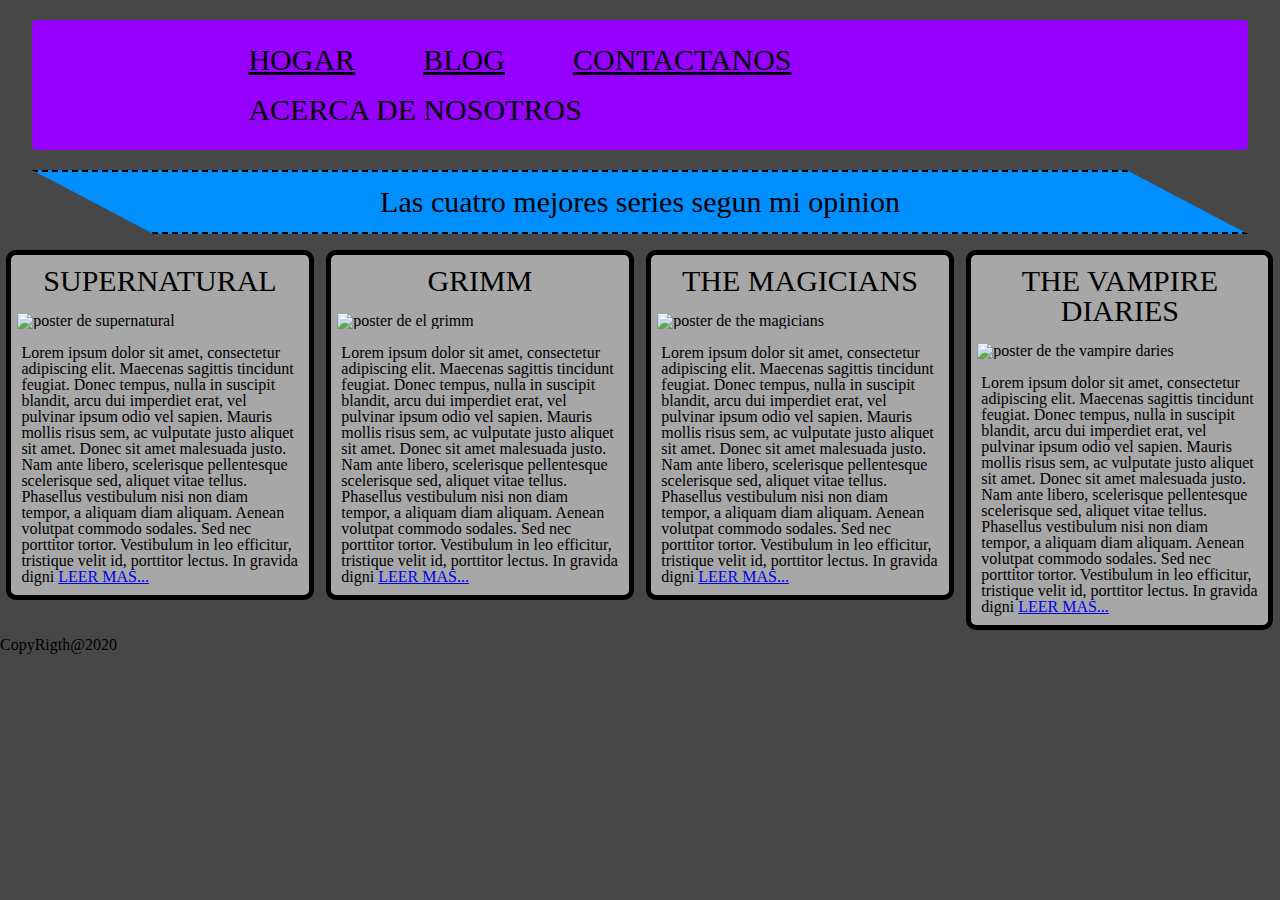
==== PAGINAS/BLOG.html @ c85d855d "update" ====
<!DOCTYPE HTML>
<html>
	<head>
		<meta charset="utf-8"/>
		<meta name="viewport" content="initial-scale=1.0,width=device-width"/>
		<link rel="stylesheet" href="../HOJAS_DE_ESTILOS/index.css"/>
		<link rel="stylesheet" href="../HOJAS_DE_ESTILOS/principal.css"/>
		
		<title>pagina de prueva</title>
	</head>
	
	<body>
		
		<nav class="Barra_celular_c">
				<a href="#menu" class="Barra_celular_pa" id="enlace-menu">MENU</a>
		</nav>
		
		<nav class="Barra_Navegacion_n">
			<ul class="Barra_Navegacion_u">
				<li class="Barra_Navegacion_i">
					<a href="../index.html" class="Barra_Navegacion_a">HOGAR</a>
				</li>
				<li class="Barra_Navegacion_i">
					<a href="BLOG.html" class="Barra_Navegacion_a">BLOG</a>
				</li>
				<li class="Barra_Navegacion_i">
					<a href="CONTACTO.html" class="Barra_Navegacion_a">CONTACTANOS</a>
				</li>
				<li class="Barra_Navegacion_i">ACERCA DE NOSOTROS</li>
			</ul>
		</nav>
		
		<header>
			<h1 class="Titulo_Principal">Las cuatro mejores series segun mi opinion</h1>
		</header>
		
		<div class="contenedor_d">
<!--
-------------------------------------------------------------------------------------------------------------------------------------
-------------------------------------------------------------------------------------------------------------------------------------
----------------------------------------------           SUPERNATURAL          ------------------------------------------------------
-------------------------------------------------------------------------------------------------------------------------------------
-------------------------------------------------------------------------------------------------------------------------------------
-->		
			
			<article class="contenedores_i">
				<header>
					<h2 class="titulo_h2">SUPERNATURAL</h2>
				</header>
				<figure>
					<img class="imagenes" src="../IMAGENES/1.jpg" alt="poster de supernatural"/>
					<p class="parrafos">
						Lorem ipsum dolor sit amet, consectetur adipiscing elit. Maecenas sagittis tincidunt feugiat. Donec tempus, 
						nulla in suscipit blandit, arcu dui imperdiet erat, vel pulvinar ipsum odio vel sapien. Mauris mollis risus 
						sem, ac vulputate justo aliquet sit amet. Donec sit amet malesuada justo. Nam ante libero, scelerisque 
						pellentesque scelerisque sed, aliquet vitae tellus. Phasellus vestibulum nisi non diam tempor, a aliquam diam 
						aliquam. Aenean volutpat commodo sodales. Sed nec porttitor tortor. Vestibulum in leo efficitur, tristique 
						velit id, porttitor lectus. In gravida digni
						<a href="BLOG/BLOG_SUPERNATURAL.html">LEER MAS...</a>
					</p>
				</figure>
			</article>
			
<!--
-------------------------------------------------------------------------------------------------------------------------------------
----------------------------------------------           SUPERNATURAL          ------------------------------------------------------
-------------------------------------------------------------------------------------------------------------------------------------
			
			
-------------------------------------------------------------------------------------------------------------------------------------
-------------------------------------------------------------------------------------------------------------------------------------
----------------------------------------------              GRIMM              ------------------------------------------------------
-------------------------------------------------------------------------------------------------------------------------------------
-------------------------------------------------------------------------------------------------------------------------------------
-->
			
			<article class="contenedores_i">
				<header>
					<h2 class="titulo_h2">GRIMM</h2>
				</header>
				<figure>
					<img class="imagenes" src="../IMAGENES/2.jpg" alt="poster de el grimm"/>
					<p class="parrafos">
						Lorem ipsum dolor sit amet, consectetur adipiscing elit. Maecenas sagittis tincidunt feugiat. Donec tempus, 
						nulla in suscipit blandit, arcu dui imperdiet erat, vel pulvinar ipsum odio vel sapien. Mauris mollis risus 
						sem, ac vulputate justo aliquet sit amet. Donec sit amet malesuada justo. Nam ante libero, scelerisque 
						pellentesque scelerisque sed, aliquet vitae tellus. Phasellus vestibulum nisi non diam tempor, a aliquam diam 
						aliquam. Aenean volutpat commodo sodales. Sed nec porttitor tortor. Vestibulum in leo efficitur, tristique 
						velit id, porttitor lectus. In gravida digni
						<a href="BLOG/BLOG_GRIMM.html">LEER MAS...</a>
					</p>
				</figure>
			</article>
			
<!--
-------------------------------------------------------------------------------------------------------------------------------------
----------------------------------------------               GRIMM               ----------------------------------------------------
-------------------------------------------------------------------------------------------------------------------------------------
		
			
-------------------------------------------------------------------------------------------------------------------------------------
-------------------------------------------------------------------------------------------------------------------------------------
----------------------------------------------          THE MAGICIANS          ------------------------------------------------------
-------------------------------------------------------------------------------------------------------------------------------------
-------------------------------------------------------------------------------------------------------------------------------------
-->
			
			<article class="contenedores_i">
				<header>
					<h2 class="titulo_h2">THE MAGICIANS</h2>
				</header>
				<figure>
					<img class="imagenes" src="../IMAGENES/3.jpg" alt="poster de the magicians"/>
					<p class="parrafos">
						Lorem ipsum dolor sit amet, consectetur adipiscing elit. Maecenas sagittis tincidunt feugiat. Donec tempus, 
						nulla in suscipit blandit, arcu dui imperdiet erat, vel pulvinar ipsum odio vel sapien. Mauris mollis risus 
						sem, ac vulputate justo aliquet sit amet. Donec sit amet malesuada justo. Nam ante libero, scelerisque 
						pellentesque scelerisque sed, aliquet vitae tellus. Phasellus vestibulum nisi non diam tempor, a aliquam diam 
						aliquam. Aenean volutpat commodo sodales. Sed nec porttitor tortor. Vestibulum in leo efficitur, tristique 
						velit id, porttitor lectus. In gravida digni
						<a href="BLOG/BLOG_THE_MAGICANS.html">LEER MAS...</a>
					</p>
				</figure>
			</article>
			
<!--
-------------------------------------------------------------------------------------------------------------------------------------
----------------------------------------------          THE MAGACIANS          ----------------------------------------------------
-------------------------------------------------------------------------------------------------------------------------------------
			
			
-------------------------------------------------------------------------------------------------------------------------------------
-------------------------------------------------------------------------------------------------------------------------------------
----------------------------------------------       THE VAMPIRE DIARIES       ------------------------------------------------------
-------------------------------------------------------------------------------------------------------------------------------------
-------------------------------------------------------------------------------------------------------------------------------------
-->			
			
			<article class="contenedores_i">
				<header>
					<h2 class="titulo_h2">THE VAMPIRE DIARIES</h2>
				</header>
				<figure>
					<img class="imagenes" src="../IMAGENES/4.jpg" alt="poster de the vampire daries"/>
					<p class="parrafos">
						Lorem ipsum dolor sit amet, consectetur adipiscing elit. Maecenas sagittis tincidunt feugiat. Donec tempus, 
						nulla in suscipit blandit, arcu dui imperdiet erat, vel pulvinar ipsum odio vel sapien. Mauris mollis risus 
						sem, ac vulputate justo aliquet sit amet. Donec sit amet malesuada justo. Nam ante libero, scelerisque 
						pellentesque scelerisque sed, aliquet vitae tellus. Phasellus vestibulum nisi non diam tempor, a aliquam diam 
						aliquam. Aenean volutpat commodo sodales. Sed nec porttitor tortor. Vestibulum in leo efficitur, tristique 
						velit id, porttitor lectus. In gravida digni
						<a href="BLOG/BLOG_THE_VAMPIRE_DIARIES.html">LEER MAS...</a>
					</p>
				</figure>
			</article>
			
<!--			
-------------------------------------------------------------------------------------------------------------------------------------
----------------------------------------------       THE VAMPIRE DIARIES        -----------------------------------------------------
-------------------------------------------------------------------------------------------------------------------------------------
-->
		</div>
		
		<nav id="menu" class="navegacion">
			<ul>
				<li class="Navegacion_a">
					<a href="../index.html" class="Navegacion_e">HOGAR</a>
				</li>
				<li class="Navegacion_a">
					<a href="../PAGINAS/BLOG.html" class="Navegacion_e">BLOG</a>
				</li>
				<li class="Navegacion_a">
					<a href="../PAGINAS/CONTACTO.html" class="Navegacion_e">CONTACTANOS</a>
				</li>
				<li class="Navegacion_a">ACERCA DE NOSOTROS</li>
			</ul>
		</nav>
		<script src="../SCRIPTS/javascript.js"></script>
		
		<footer> CopyRigth@2020 </footer>
		
	</body>
</html>
---- HOJAS_DE_ESTILOS/index.css ----
/*
-------------------------------------------------------------------------------------------------------------------------------------
-------------------------------------------------------------------------------------------------------------------------------------
----------------------------------------------       ENCABESADO PRINCIPAL        ----------------------------------------------------
-------------------------------------------------------------------------------------------------------------------------------------
-------------------------------------------------------------------------------------------------------------------------------------
*/

.Contenedor_Principal_index{
	background-image: url(../IMAGENES/10.jpg);
	background-repeat: no-repeat; 
	width: 98%;
	margin: 1%;
	margin-top: 14%;
	background-size: 100%;
	border-radius: 20px;
	clear: left;
}

.embellesedor{
	background-color: rgba(000,000,000,0.4);
	border-radius: 20px;
}

.Titulo_Principal_index{
	font-size: 70px;
	color: #ffffff;
	text-align: center;
	padding: 15%;
	padding-bottom: 5%;
}

.Titulo_index{
	font-size: 30px;
	color: #ffffff;
	text-align: center;
	padding: 5%;
	padding-top: 0;
}

/*
-------------------------------------------------------------------------------------------------------------------------------------
----------------------------------------------      ENCABESADO PRINCIPAL       ------------------------------------------------------
-------------------------------------------------------------------------------------------------------------------------------------

-------------------------------------------------------------------------------------------------------------------------------------
-------------------------------------------------------------------------------------------------------------------------------------
----------------------------------------------              BLOGS                ----------------------------------------------------
-------------------------------------------------------------------------------------------------------------------------------------
-------------------------------------------------------------------------------------------------------------------------------------
*/

.Barra_celular_pb{
	margin-top: 2%;
	margin-bottom: 2%;
}

.Titulo_Principal{
	clip-path: none;
	margin: 2%;
	border-radius: 50px;
	font-size: 40px;
}

.Titulo_Principal:hover{
	background-color: #9500FF;
}

.contenedor_blog{
	float: none;
}

.imagen_i{
	padding: 2%;
}

.parrafo_blog{
	padding: 2%;
	padding-top: 0;
	font-size: 17px;
}

.titulo_a{
	text-align: center;
	width: 50%;
	margin: 2% auto;
	margin-bottom: 0;
	font-size: 20px;
}

.enlases:visited{
	color: #000000;
}

.enlases:active{
	color: #000000;
}

.enlases:any-link{
	color: #000000;
}
/*
-------------------------------------------------------------------------------------------------------------------------------------
----------------------------------------------             BLOGS               ------------------------------------------------------
-------------------------------------------------------------------------------------------------------------------------------------
*/

@media screen and (min-width: 1000px){
	.Titulo_Principal_index{
		font-size: 90px;
	}
	.Titulo_index{
		font-size: 50px;
	}
	
	.Titulo_Principal{
		font-size: 60px;
	}
	
	.titulo_a{
		font-size: 35px;
	}
	
	.parrafo_blog{
		font-size: 20px
	}
}

@media screen and (min-width: 1400px){
	.Titulo_Principal{
		font-size: 80px;
	}
	
	.titulo_a{
		font-size: 45px;
	}
	
	.parrafo_blog{
		font-size: 30px
	}
}

@media screen and (min-width: 2000px){
	.Titulo_Principal_index{
		font-size: 150px;
	}
	.Titulo_index{
		font-size: 60px;
	}
	
	.Titulo_Principal{
		font-size: 75px;
	}
	
	.titulo_a{
		font-size: 60px;
	}
	
	.parrafo_blog{
		font-size: 50px
	}
}



@media screen and (max-width: 558px){
	.Titulo_Principal_index{
		font-size: 50px;
	}
	.Titulo_index{
		font-size: 20px
	}
}

@media screen and (max-width: 511px){
	.Contenedor_Principal_index{
		margin-top: 90px;
	}
}

@media screen and (max-width: 310px){
	.Contenedor_Principal_index{
		margin-top: 70px;
	}
}

@media screen and (max-width: 404px){
	.Titulo_Principal_index{
		font-size: 40px;
	}
	.Titulo_index{
		font-size: 15px
	}
	
	.Titulo_Principal{
		font-size: 30px
	}
	
	.parrafo_blog{
		font-size: 15px
	}
}

@media screen and (max-width: 320px){
	.Titulo_Principal_index{
		font-size: 30px;
	}
	.Titulo_index{
		font-size: 10px
	}
}

@media screen and (max-width: 242px){
	.Titulo_Principal_index{
		font-size: 25px;
	}
	.Titulo_index{
		font-size: 7px
	}
	.Titulo_Principal{
		font-size: 20px;
	}
	.parrafo_blog{
		font-size: 10px
	}
	
}

@media screen and (max-width: 202px){
	.Contenedor_Principal_index{
		margin-top: 55px;
	}

	.Titulo_Principal_index{
		font-size: 18px;
	}
	.Titulo_index{
		font-size: 5px
	}
	.Titulo_Principal{
		font-size: 17px;
	}
	.parrafo_blog{
		font-size: 8px
	}
	
}
---- HOJAS_DE_ESTILOS/principal.css ----
/*
-------------------------------------------------------------------------------------------------------------------------------------
-------------------------------------------------------------------------------------------------------------------------------------
---------------------------------------------------     INICIO DEL RESET    ---------------------------------------------------------
-------------------------------------------------------------------------------------------------------------------------------------
-------------------------------------------------------------------------------------------------------------------------------------
*/

html, body, div, span, applet, object, iframe,h1, h2, h3, h4, h5, h6, p, blockquote, pre,a, abbr, acronym, address, big, cite, 
code,del, dfn, em, img, ins, kbd, q, s, samp,small, strike, strong, sub, sup, tt, var,b, u, i, center,dl, dt, dd, ol, ul, 
li,fieldset, form, label, legend,table, caption, tbody, tfoot, thead, tr, th, td,article, aside, canvas, details, embed, figure, 
figcaption, footer, header, hgroup, menu, nav, output, ruby, section, summary,time, mark, audio, video {margin: 0;padding: 0;border: 
	0;font-size: 100%;font: inherit;vertical-align: baseline;}
article, aside, details, figcaption, figure, footer, header, hgroup, menu, nav, section {display: block;}
body {line-height: 1;}
ol, ul {list-style: none;}
blockquote, q {quotes: none;}
blockquote:before, blockquote:after,q:before, q:after {content: '';content: none;}
table {border-collapse: collapse;border-spacing: 0;}


/*
-------------------------------------------------------------------------------------------------------------------------------------
-------------------------------------------------------------------------------------------------------------------------------------
-----------------------------------------------------     FIN DEL RESET    ----------------------------------------------------------
-------------------------------------------------------------------------------------------------------------------------------------
-------------------------------------------------------------------------------------------------------------------------------------
*/

@font-face{
 font-family: "Marbles Trick 1_PersonalUseOnly";
 src: url(FUENTES/Marbles_Trick 1_PersonalUseOnly.ttf) format("TrueType");
 font-weight: normal;
 font-style: normal;
}

@font-face{
 font-family: "Corrupted File";
 src: url(FUENTES/Corrupted File.ttf) format("TrueType");
 font-weight: normal;
 font-style: normal;
}

*{
	box-sizing: border-box
}

body{
	width: 100%;
	font-family: "Marbles Trick 1_PersonalUseOnly";
	background-color: #474747;
}

img{
	max-width: 100%;
}

video{
	max-width: 100%;
}

footer{
	clear: left
}

/*
-------------------------------------------------------------------------------------------------------------------------------------
-------------------------------------------------------------------------------------------------------------------------------------
----------------------------------------------       BARRA DE NAVEGACION       ------------------------------------------------------
-------------------------------------------------------------------------------------------------------------------------------------
-------------------------------------------------------------------------------------------------------------------------------------
*/		

.Barra_Navegacion_n{
	background-color: #9500FF;
	width: 95%;
	border-radius: 5px;
	margin: 20px auto;
	overflow: hidden;	
}

.Barra_Navegacion_u{
	padding: 15px 15%;
	overflow: hidden;
}

.Barra_Navegacion_i{
	display: inline-block;
	float: left;
	padding: 10px 4%;
	text-align: center;
	font-family: "Marbles Trick 1_PersonalUseOnly";
	font-size: 25px;
	color: black;

}

.Barra_Navegacion_i:hover{
	background-color: #008FFF;
	border-radius: 20px;
	font-size: 29px;
	box-shadow: 10px 10px 70px 0px black;
	transition: font-size 1s;
	color: #000000;
	text-decoration: none;
}

.Barra_Navegacion_a:visited{
	color: #000000;
	text-decoration: none;
}

.Barra_Navegacion_a:hover{
	background-color: #008FFF;
	text-decoration: none;
}

.Barra_Navegacion_a:any-link{
	color: #000000;
}


.Barra_celular_c{
	background-color: #9500FF;
	overflow: hidden;
	border-radius: 15px;
	position: absolute;
	top: 0;
	left: 0;
	right: 0;
	z-index: 2;
}

.Barra_celular_pa{
	font-size: 30px;
	float: left;
	padding: 4%;
	padding-right: 0%;
}

.Barra_celular_pa:any-link{
	color: #ffffff;
	text-decoration: none;
}

.Barra_celular_pb{
	font-size: 30px;
	float: right;
	margin-right: 35%;
	background-color: #008FFF;
	border-radius: 10px;
	margin-top: 1%;
	margin-bottom: 1%;
	padding: 1%;
	color: #ffffff;
}

.s{
	text-align: center;
	font-size: 15px;
	color: #000000;
	
}

.navegacion{
	border-radius: 15px;
	font-size: 30px;
	background-color: #9500FF;
	padding: 4%;
}

.Navegacion_a{
	border-bottom: 3px solid ;
	border-left: 3px solid;
	padding-left: 1%;
	margin-top: 5px
}

.Navegacion_e:any-link{
	color: #ffffff;
	text-decoration: none;
}

/*
-------------------------------------------------------------------------------------------------------------------------------------
----------------------------------------------       BARRA DE NAVEGACION       ------------------------------------------------------
-------------------------------------------------------------------------------------------------------------------------------------

-------------------------------------------------------------------------------------------------------------------------------------
-------------------------------------------------------------------------------------------------------------------------------------
----------------------------------------------         TITULO PRINCIPAL        ------------------------------------------------------
-------------------------------------------------------------------------------------------------------------------------------------
-------------------------------------------------------------------------------------------------------------------------------------
*/

.Titulo_Principal{
	text-align: center;
	font-family: "Marbles Trick 1_PersonalUseOnly";
	font-size: 30px;
	background-color: #008FFF;
	width: 95%;
	margin: 0 auto;
	margin-bottom: 10px;
	padding: 15px;
	clip-path: polygon(0% 0%, 90% 0%, 100% 100%, 10% 100%); 
	border: 2px dashed;
	border-radius: 0px;
}

/*
-------------------------------------------------------------------------------------------------------------------------------------
----------------------------------------------         TITULO PRINCIPAL        ------------------------------------------------------
-------------------------------------------------------------------------------------------------------------------------------------

-------------------------------------------------------------------------------------------------------------------------------------
-------------------------------------------------------------------------------------------------------------------------------------
----------------------------------------------             COLUMNA             ------------------------------------------------------
-------------------------------------------------------------------------------------------------------------------------------------
-------------------------------------------------------------------------------------------------------------------------------------
*/

.contenedores_i{
	display: inline-block;
	float:left;
	width: 24%;
	background-color: #A7A7A7;
	border-radius: 10px;
	border: 5px solid black;
	margin: 0.5%;
		
}

.titulo_h2{
	text-align: center;
	padding: 3px;
	font-family: "Marbles Trick 1_PersonalUseOnly";
	font-size: 30px;
	margin: 8px 0; 
}

.imagenes{
	width: 1% auto;
	border-radius: 5%;
	padding: 2%;
}

.parrafos{
	font-family: "Marbles Trick 1_PersonalUseOnly";
	padding: 10px;
}

/*
-------------------------------------------------------------------------------------------------------------------------------------
----------------------------------------------             COLUMNA             ------------------------------------------------------
-------------------------------------------------------------------------------------------------------------------------------------

-------------------------------------------------------------------------------------------------------------------------------------
-------------------------------------------------------------------------------------------------------------------------------------
----------------------------------------------       TECNICAS RESPOSIVE        ------------------------------------------------------
-------------------------------------------------------------------------------------------------------------------------------------
-------------------------------------------------------------------------------------------------------------------------------------



-------------------------------------------------------------------------------------------------------------------------------------
-------------------------------------------------------------------------------------------------------------------------------------
----------------------------------------------  AJUSTES DE BARRA DE NAVEGACIO  ------------------------------------------------------
-------------------------------------------------------------------------------------------------------------------------------------
-------------------------------------------------------------------------------------------------------------------------------------
*/
@media screen and (min-width: 650px){
	.Barra_celular_c,
	.navegacion{
		display: none;
	}
}

@media screen and (min-width: 1000px){
	.Barra_Navegacion_i{
		font-size: 27px;
	}
	.Barra_Navegacion_i:hover{
		font-size: 32px;
	}
}

@media screen and (min-width: 1100px){
	.Barra_Navegacion_i{
		font-size: 30px;
	}
	.Barra_Navegacion_i:hover{
		font-size: 35px;
	}
}

@media screen and (min-width: 1300px){
	.Barra_Navegacion_i{
		font-size: 35px;
	}
	.Barra_Navegacion_i:hover{
		font-size: 40px;
	}
}

@media screen and (min-width: 1600px){
	.Barra_Navegacion_i{
		font-size: 40px;
	}
	.Barra_Navegacion_i:hover{
		font-size: 45px;
	}
}

@media screen and (min-width: 2200px){
	.Barra_Navegacion_i{
		font-size: 60px;
	}
	.Barra_Navegacion_i:hover{
		font-size: 65px;
	}
}



@media screen and (max-width: 850px){
	.Barra_Navegacion_i{
		font-size: 23px;
	}
	.Barra_Navegacion_i:hover{
		font-size: 25px;
	}
}

@media screen and (max-width: 816px){
	.Barra_Navegacion_i{
		font-size: 22px;
	}
	.Barra_Navegacion_i:hover{
		font-size: 24px;
	}
}

@media screen and (max-width: 782px){
	.Barra_Navegacion_i{
		font-size: 21px;
	}
	.Barra_Navegacion_i:hover{
		font-size: 23px;
	}
}

@media screen and (max-width: 748px){
	.Barra_Navegacion_i{
		font-size: 20px;
	}
	.Barra_Navegacion_i:hover{
		font-size: 22px;
	}
}

@media screen and (max-width: 714px){
	.Barra_Navegacion_i{
		font-size: 19px;
	}
	.Barra_Navegacion_i:hover{
		font-size: 21px;
	}
}

@media screen and (max-width: 680px){
	.Barra_Navegacion_i{
		font-size: 18px;
	}
	.Barra_Navegacion_i:hover{
		font-size: 20px;
	}
}


/*
-------------------------------------------------------------------------------------------------------------------------------------
----------------------------------------------- AJUSTES DE BARRA DE NAVEGACION ------------------------------------------------------
-------------------------------------------------------------------------------------------------------------------------------------
*/

@media screen and (max-width: 650px){ 
	.Barra_Navegacion_n,
	.Barra_Navegacion_u,
	.Barra_Navegacion_i{
		display: none;
	}
	.Titulo_Principal{
		margin-top: 85px;
		font-size: 20px;
	}
	.titulo-h2{
		font-size: 20px;
	}
	
	.contenedores_i{
		width: 49%;
	}

}

@media screen and (max-width: 649px){
	.js .navegacion{
		max-height: 0;
		overflow: hidden;
		transition: max-height .5s;
		position: absolute;
		font-size: 30;
		top: 4px;
		left: 0px;
		right: 0px;
		background-color: #9500FF;
		transition: padding .5s;
		border-bottom-left-radius: 15px;
		border-bottom-right-radius: 15px;
		z-index: 1;
	}
	
/*	.js .navegacion a{
		padding: 5px 10px;
		color: #A7A7A7;
		border-top: 1px solid rgba(255, 255, 255, 0.4);
		
	}
*/
	
	.js .navegacion.menu-desplegado{
		max-height: 200px;
		padding-top: 0;
		transition: padding .5s;
		transition: max-height .5s;
		z-index: 3;
		top: 70px;
	}
}
	
@media screen and (max-width: 470px){
	.contenedores_i{
		width: 98%;
		float: none;
		margin: 1%;
	}
	.Titulo_Principal{
		font-size: 24px;
		text-align: center;
		margin-top: 60px
	}
	.titulo-h2{
		font-size: 15px;
	}
	.parrafos{
		font-size: 20px
	}
}

/*
-------------------------------------------------------------------------------------------------------------------------------------
----------------------------------------------       TECNICAS RESPOSIVE        ------------------------------------------------------
-------------------------------------------------------------------------------------------------------------------------------------
*/
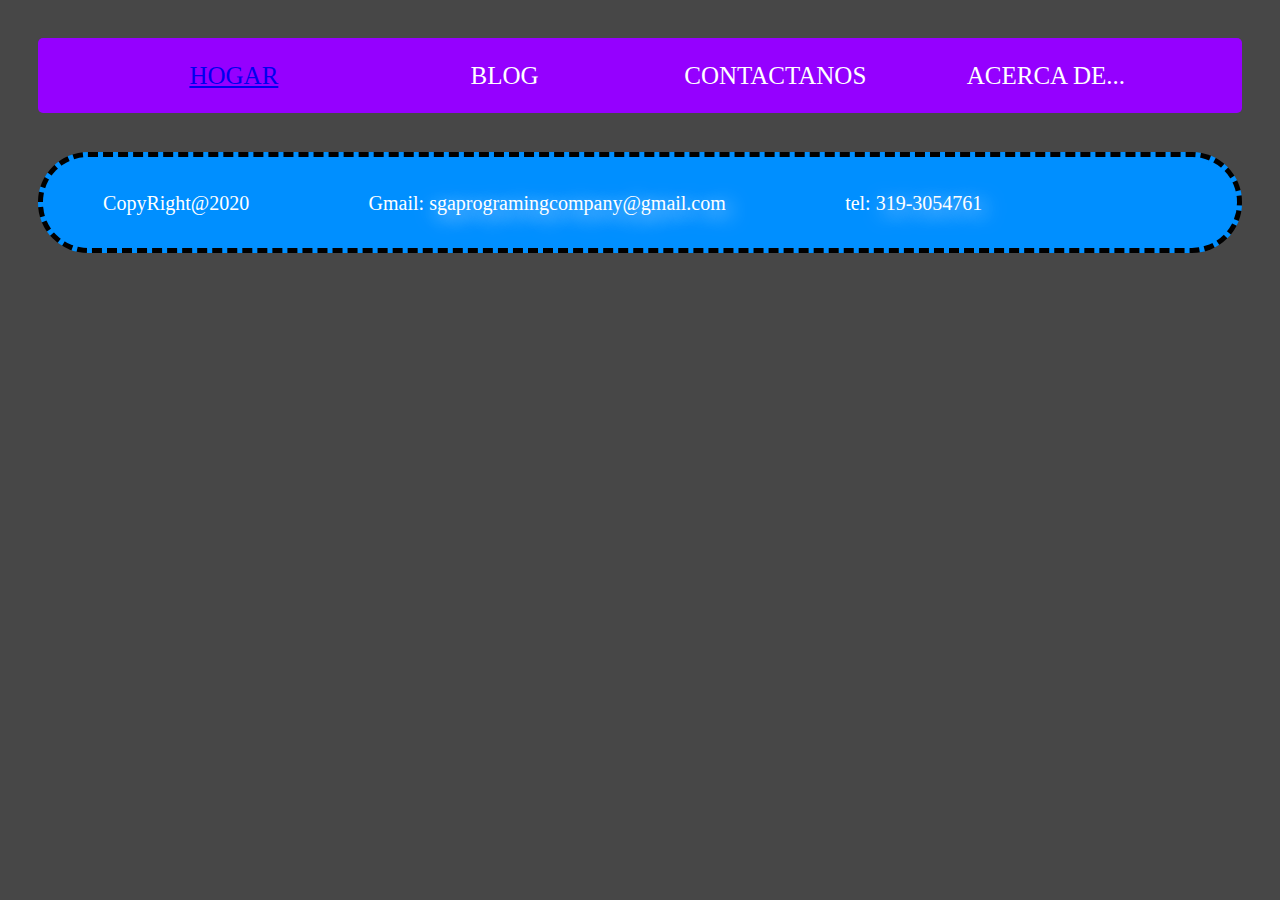
==== commit f773f19e: "update" ====
--- a/PAGINAS/BLOG.html
+++ b/PAGINAS/BLOG.html
@@ -1,183 +1,45 @@
-<!DOCTYPE HTML>
+<!DOCTYPE html>
 <html>
 	<head>
 		<meta charset="utf-8"/>
 		<meta name="viewport" content="initial-scale=1.0,width=device-width"/>
-		<link rel="stylesheet" href="../HOJAS_DE_ESTILOS/index.css"/>
-		<link rel="stylesheet" href="../HOJAS_DE_ESTILOS/principal.css"/>
-		
-		<title>pagina de prueva</title>
+		<link rel="stylesheet" href="../HOJAS-DE-ESTILOS/RESET.css"/>
+		<link rel="stylesheet" href="../HOJAS-DE-ESTILOS/index.css"/>
+		<link rel="stylesheet" href="../HOJAS-DE-ESTILOS/BARRA-DE-NAVEGACION.css"/>
+		<title>HOGAR</title>
 	</head>
-	
 	<body>
-		
-		<nav class="Barra_celular_c">
-				<a href="#menu" class="Barra_celular_pa" id="enlace-menu">MENU</a>
+		<nav>
+			<p class="BARRA-DE-NAVEGACION-PARA-CELULAR-LANZADOR">
+				<a href="#MENU" class="BARRA-DE-NAVEGACION-PARA-CELULAR-ENLACES" id="ENLACE-DEL-MENU">MENU</a>
+			</p>
 		</nav>
-		
-		<nav class="Barra_Navegacion_n">
-			<ul class="Barra_Navegacion_u">
-				<li class="Barra_Navegacion_i">
-					<a href="../index.html" class="Barra_Navegacion_a">HOGAR</a>
-				</li>
-				<li class="Barra_Navegacion_i">
-					<a href="BLOG.html" class="Barra_Navegacion_a">BLOG</a>
-				</li>
-				<li class="Barra_Navegacion_i">
-					<a href="CONTACTO.html" class="Barra_Navegacion_a">CONTACTANOS</a>
-				</li>
-				<li class="Barra_Navegacion_i">ACERCA DE NOSOTROS</li>
+		<nav class="BARRA-DE-NAVEGACION-FONDO">
+			<ul class="BARRA-DE-NAVEGACION-FONDO2">
+				<li class="BARRA-DE-NAVEGACION-CONTENIDO"><a href="../index.html">HOGAR</a></li>
+				<li class="BARRA-DE-NAVEGACION-CONTENIDO"><a>BLOG</a></li>
+				<li class="BARRA-DE-NAVEGACION-CONTENIDO"><a>CONTACTANOS</a></li>
+				<li class="BARRA-DE-NAVEGACION-CONTENIDO"><a>ACERCA DE...</a></li>
 			</ul>
 		</nav>
 		
-		<header>
-			<h1 class="Titulo_Principal">Las cuatro mejores series segun mi opinion</h1>
-		</header>
-		
-		<div class="contenedor_d">
-<!--
--------------------------------------------------------------------------------------------------------------------------------------
--------------------------------------------------------------------------------------------------------------------------------------
-----------------------------------------------           SUPERNATURAL          ------------------------------------------------------
--------------------------------------------------------------------------------------------------------------------------------------
--------------------------------------------------------------------------------------------------------------------------------------
--->		
-			
-			<article class="contenedores_i">
-				<header>
-					<h2 class="titulo_h2">SUPERNATURAL</h2>
-				</header>
-				<figure>
-					<img class="imagenes" src="../IMAGENES/1.jpg" alt="poster de supernatural"/>
-					<p class="parrafos">
-						Lorem ipsum dolor sit amet, consectetur adipiscing elit. Maecenas sagittis tincidunt feugiat. Donec tempus, 
-						nulla in suscipit blandit, arcu dui imperdiet erat, vel pulvinar ipsum odio vel sapien. Mauris mollis risus 
-						sem, ac vulputate justo aliquet sit amet. Donec sit amet malesuada justo. Nam ante libero, scelerisque 
-						pellentesque scelerisque sed, aliquet vitae tellus. Phasellus vestibulum nisi non diam tempor, a aliquam diam 
-						aliquam. Aenean volutpat commodo sodales. Sed nec porttitor tortor. Vestibulum in leo efficitur, tristique 
-						velit id, porttitor lectus. In gravida digni
-						<a href="BLOG/BLOG_SUPERNATURAL.html">LEER MAS...</a>
-					</p>
-				</figure>
-			</article>
-			
-<!--
--------------------------------------------------------------------------------------------------------------------------------------
-----------------------------------------------           SUPERNATURAL          ------------------------------------------------------
--------------------------------------------------------------------------------------------------------------------------------------
-			
-			
--------------------------------------------------------------------------------------------------------------------------------------
--------------------------------------------------------------------------------------------------------------------------------------
-----------------------------------------------              GRIMM              ------------------------------------------------------
--------------------------------------------------------------------------------------------------------------------------------------
--------------------------------------------------------------------------------------------------------------------------------------
--->
-			
-			<article class="contenedores_i">
-				<header>
-					<h2 class="titulo_h2">GRIMM</h2>
-				</header>
-				<figure>
-					<img class="imagenes" src="../IMAGENES/2.jpg" alt="poster de el grimm"/>
-					<p class="parrafos">
-						Lorem ipsum dolor sit amet, consectetur adipiscing elit. Maecenas sagittis tincidunt feugiat. Donec tempus, 
-						nulla in suscipit blandit, arcu dui imperdiet erat, vel pulvinar ipsum odio vel sapien. Mauris mollis risus 
-						sem, ac vulputate justo aliquet sit amet. Donec sit amet malesuada justo. Nam ante libero, scelerisque 
-						pellentesque scelerisque sed, aliquet vitae tellus. Phasellus vestibulum nisi non diam tempor, a aliquam diam 
-						aliquam. Aenean volutpat commodo sodales. Sed nec porttitor tortor. Vestibulum in leo efficitur, tristique 
-						velit id, porttitor lectus. In gravida digni
-						<a href="BLOG/BLOG_GRIMM.html">LEER MAS...</a>
-					</p>
-				</figure>
-			</article>
-			
-<!--
--------------------------------------------------------------------------------------------------------------------------------------
-----------------------------------------------               GRIMM               ----------------------------------------------------
--------------------------------------------------------------------------------------------------------------------------------------
-		
-			
--------------------------------------------------------------------------------------------------------------------------------------
--------------------------------------------------------------------------------------------------------------------------------------
-----------------------------------------------          THE MAGICIANS          ------------------------------------------------------
--------------------------------------------------------------------------------------------------------------------------------------
--------------------------------------------------------------------------------------------------------------------------------------
--->
-			
-			<article class="contenedores_i">
-				<header>
-					<h2 class="titulo_h2">THE MAGICIANS</h2>
-				</header>
-				<figure>
-					<img class="imagenes" src="../IMAGENES/3.jpg" alt="poster de the magicians"/>
-					<p class="parrafos">
-						Lorem ipsum dolor sit amet, consectetur adipiscing elit. Maecenas sagittis tincidunt feugiat. Donec tempus, 
-						nulla in suscipit blandit, arcu dui imperdiet erat, vel pulvinar ipsum odio vel sapien. Mauris mollis risus 
-						sem, ac vulputate justo aliquet sit amet. Donec sit amet malesuada justo. Nam ante libero, scelerisque 
-						pellentesque scelerisque sed, aliquet vitae tellus. Phasellus vestibulum nisi non diam tempor, a aliquam diam 
-						aliquam. Aenean volutpat commodo sodales. Sed nec porttitor tortor. Vestibulum in leo efficitur, tristique 
-						velit id, porttitor lectus. In gravida digni
-						<a href="BLOG/BLOG_THE_MAGICANS.html">LEER MAS...</a>
-					</p>
-				</figure>
-			</article>
-			
-<!--
--------------------------------------------------------------------------------------------------------------------------------------
-----------------------------------------------          THE MAGACIANS          ----------------------------------------------------
--------------------------------------------------------------------------------------------------------------------------------------
-			
-			
--------------------------------------------------------------------------------------------------------------------------------------
--------------------------------------------------------------------------------------------------------------------------------------
-----------------------------------------------       THE VAMPIRE DIARIES       ------------------------------------------------------
--------------------------------------------------------------------------------------------------------------------------------------
--------------------------------------------------------------------------------------------------------------------------------------
--->			
-			
-			<article class="contenedores_i">
-				<header>
-					<h2 class="titulo_h2">THE VAMPIRE DIARIES</h2>
-				</header>
-				<figure>
-					<img class="imagenes" src="../IMAGENES/4.jpg" alt="poster de the vampire daries"/>
-					<p class="parrafos">
-						Lorem ipsum dolor sit amet, consectetur adipiscing elit. Maecenas sagittis tincidunt feugiat. Donec tempus, 
-						nulla in suscipit blandit, arcu dui imperdiet erat, vel pulvinar ipsum odio vel sapien. Mauris mollis risus 
-						sem, ac vulputate justo aliquet sit amet. Donec sit amet malesuada justo. Nam ante libero, scelerisque 
-						pellentesque scelerisque sed, aliquet vitae tellus. Phasellus vestibulum nisi non diam tempor, a aliquam diam 
-						aliquam. Aenean volutpat commodo sodales. Sed nec porttitor tortor. Vestibulum in leo efficitur, tristique 
-						velit id, porttitor lectus. In gravida digni
-						<a href="BLOG/BLOG_THE_VAMPIRE_DIARIES.html">LEER MAS...</a>
-					</p>
-				</figure>
-			</article>
-			
-<!--			
--------------------------------------------------------------------------------------------------------------------------------------
-----------------------------------------------       THE VAMPIRE DIARIES        -----------------------------------------------------
--------------------------------------------------------------------------------------------------------------------------------------
--->
-		</div>
-		
-		<nav id="menu" class="navegacion">
-			<ul>
-				<li class="Navegacion_a">
-					<a href="../index.html" class="Navegacion_e">HOGAR</a>
-				</li>
-				<li class="Navegacion_a">
-					<a href="../PAGINAS/BLOG.html" class="Navegacion_e">BLOG</a>
-				</li>
-				<li class="Navegacion_a">
-					<a href="../PAGINAS/CONTACTO.html" class="Navegacion_e">CONTACTANOS</a>
-				</li>
-				<li class="Navegacion_a">ACERCA DE NOSOTROS</li>
+		<nav>
+			<ul id="MENU" class="BARRA-DE-NAVEGACION-PARA-CELULAR-FONDO">
+				<li class="BARRA-DE-NAVEGACION-PARA-CELULAR-CONTENIDO">HOGAR</li>
+				<li class="BARRA-DE-NAVEGACION-PARA-CELULAR-CONTENIDO">BLOG</li>
+				<li class="BARRA-DE-NAVEGACION-PARA-CELULAR-CONTENIDO">CONTACTANOS</li>
+				<li class="BARRA-DE-NAVEGACION-PARA-CELULAR-CONTENIDO">ACERCA DE...</li>
 			</ul>
 		</nav>
-		<script src="../SCRIPTS/javascript.js"></script>
-		
-		<footer> CopyRigth@2020 </footer>
-		
+		<footer class="PIE-DE-PAGINA-CONTENEDOR">
+			<p class="PIE-DE-PAGINA-CONTENIDO">CopyRight@2020</p> 
+			<p class="PIE-DE-PAGINA-CONTENIDO">Gmail:
+				<a class="PIE-DE-PAGINA-ENLASES" href="mailto:sgaprogramingcompany@gmail.com">sgaprogramingcompany@gmail.com</a>
+				</p>
+			<p class="PIE-DE-PAGINA-CONTENIDO">tel:
+				<a class="PIE-DE-PAGINA-ENLASES" href="tel:+573193054761">319-3054761</a>
+			</p>
+		</footer>
+		<script src="SCRIPTS/MENU-CELULAR.js"></script>	
 	</body>
 </html>--- a/HOJAS-DE-ESTILOS/index.css
+++ b/HOJAS-DE-ESTILOS/index.css
@@ -0,0 +1,233 @@
+/*
+--------------------------------------------------------------
+----------------       GENERALIDADES        ------------------
+--------------------------------------------------------------
+*/
+
+
+*{
+	box-sizing: border-box
+}
+body{
+	width: 100%;
+	background-color: #474747;
+}
+@font-face{
+ font-family: "Marbles Trick 1_PersonalUseOnly";
+ src: url(FUENTES/Marbles_Trick 1_PersonalUseOnly.ttf) format("TrueType");
+ font-weight: normal;
+ font-style: normal;
+}
+
+
+/*
+--------------------------------------------------------------
+----------------     BARRA PARA CELULAR     ------------------
+--------------------------------------------------------------
+*/
+
+
+.FONDO-TITULO-INDEX{
+	background-image: url(../IMAGENES/08.jpg);
+	background-repeat: no-repeat;
+	background-size: 100%;
+	width: 94%;
+	margin: 3%;
+	border-radius: 20px;
+	overflow: hidden;
+	clear: left;
+}
+.FONDO-OSCURECIDO{
+	background-color: rgba(000, 000, 000, 0.5);
+	border-radius: 20px;
+	max-height: 100%;
+}
+.TITULO-DEL-BLOG{
+	font-family: "Marbles Trick 1_PersonalUseOnly";
+	text-align: center;
+	color: #ffffff;
+	font-size: 70px;
+	padding: 15%;
+	padding-bottom: 0;
+}
+.SUBTITULO-DEL-BLOG-A{
+	text-align: center;
+	font-family: "Marbles Trick 1_PersonalUseOnly";
+	color: #ffffff;
+	padding-bottom: 15%;
+	font-size: 30px;
+}
+.SUBTITULO-DEL-BLOG-B{
+	color: #ffffff;
+}
+
+
+/*
+--------------------------------------------------------------
+----------------     TITULO DE SECCION      ------------------
+--------------------------------------------------------------
+*/
+
+
+.TITULO-DE-SECCION{
+	width: 94%;
+	margin: 3%;
+	text-align: center;
+	background-color: #008FFF;
+	border-radius: 100px;
+	border: 5px dashed #000000;
+	padding: 3%;
+	font-family: "Marbles Trick 1_PersonalUseOnly";
+	font-size: 50px;
+}
+
+
+/*
+--------------------------------------------------------------
+----------------          ARTICULOS         ------------------
+--------------------------------------------------------------
+*/
+
+
+.CONTENEDOR-DE-ARTICULOS{
+	width: 94%;
+	margin: 3%;
+	background-color: #A7A7A7;
+	border: 5px solid #000000;
+	border-radius: 20px;
+}
+.TITULO-ARTICULO{
+	padding: 1%;
+	border-radius: 15px;
+	width: 60%;
+	margin: 3% 20%;
+	font-family: "Marbles Trick 1_PersonalUseOnly";
+	text-align: center;
+	font-size: 30px;
+}
+.TITULO-ARTICULO:hover{
+	background-color:#9500FF;
+	color: #ffffff;
+}
+.CONTENEDOR-DE-FOTOS{
+	width: 94%;
+	margin: 0% 3%;
+	overflow: hidden;
+	background-color: #000000;
+	border-radius: 20px;
+}
+.COLLAGE-FOTOS{
+	max-width: 100%;
+	float: left;
+	width: 21%;
+	margin: 2%;
+	border-radius: 20px;
+}
+.CONTENIDO-BLOG{
+	width: 94%;
+	margin: 3%;
+	font-family: "Marbles Trick 1_PersonalUseOnly";
+	font-size: 20px;
+}
+
+
+/*
+--------------------------------------------------------------
+----------------         RESPONSIVE         ------------------
+--------------------------------------------------------------
+*/
+
+
+@media screen and (max-width: 830px){
+	.TITULO-DEL-BLOG{
+		font-size: 60px
+	}
+	.SUBTITULO-DEL-BLOG-A{
+		font-size: 25px
+	}
+}
+@media screen and (max-width: 685px){
+	.TITULO-DEL-BLOG{
+		font-size: 50px
+	}
+	.SUBTITULO-DEL-BLOG-A{
+		font-size: 20px
+	}
+}
+@media screen and (max-width: 670px){
+	.TITULO-ARTICULO{
+		font-size: 25px;
+	}
+	.CONTENIDO-BLOG{
+		font-size: 15px;
+	}
+}
+@media screen and (max-width: 575px){
+	.TITULO-DEL-BLOG{
+		font-size: 40px
+	}
+	.SUBTITULO-DEL-BLOG-A{
+		font-size: 17px
+	}
+}
+@media screen and (max-width: 500px){
+	.TITULO-DE-SECCION{
+		font-size: 40px
+	}
+}
+@media screen and (max-width: 460px){
+	.TITULO-DEL-BLOG{
+		font-size: 30px
+	}
+	.SUBTITULO-DEL-BLOG-A{
+		font-size: 15px
+	}
+}
+@media screen and (max-width: 405px){
+	.TITULO-DE-SECCION{
+		font-size: 30px;
+	}
+	.TITULO-ARTICULO{
+		font-size: 20px;
+	}
+	.CONTENIDO-BLOG{
+		font-size: 12px;
+	}
+}
+@media screen and (max-width: 360px){
+	.TITULO-DEL-BLOG{
+		font-size: 25px
+	}
+	.TITULO-ARTICULO{
+		font-size: 17px;
+	}
+	.COLLAGE-FOTOS{
+		width: 46%;
+	}
+}
+@media screen and (max-width: 320px){
+	.TITULO-DEL-BLOG{
+		font-size: 20px
+	}
+	.SUBTITULO-DEL-BLOG-A{
+		font-size: 12px
+	}
+}
+@media screen and (max-width: 305px){
+	.TITULO-DE-SECCION{
+		font-size: 20px
+	}
+}
+@media screen and (max-width: 256px){
+	.TITULO-DEL-BLOG{
+		font-size: 17px
+	}
+	.TITULO-ARTICULO{
+		font-size: 12px
+	}
+}
+@media screen and (max-width: 210px){
+	.TITULO-DE-SECCION{
+		font-size: 17px;
+	}
+}--- a/HOJAS-DE-ESTILOS/BARRA-DE-NAVEGACION.css
+++ b/HOJAS-DE-ESTILOS/BARRA-DE-NAVEGACION.css
@@ -0,0 +1,219 @@
+@font-face{
+ font-family: "Marbles Trick 1_PersonalUseOnly";
+ src: url(FUENTES/Marbles_Trick 1_PersonalUseOnly.ttf) format("TrueType");
+ font-weight: normal;
+ font-style: normal;
+}
+
+/*
+--------------------------------------------------------------
+----------------        BARRA PARA PC       ------------------
+--------------------------------------------------------------
+*/
+
+
+.BARRA-DE-NAVEGACION-FONDO{
+	background-color: #9500FF;
+	width: 94%;
+	border-radius: 5px;
+	margin: 3%;
+	overflow: hidden;
+}
+.BARRA-DE-NAVEGACION-FONDO2{
+	padding: 15px 5%;
+	overflow: hidden;
+}
+.BARRA-DE-NAVEGACION-CONTENIDO{
+	display: inline-block;
+	float: left;
+	padding: 10px 10px;
+	text-align: center;
+	font-family: "Marbles Trick 1_PersonalUseOnly";
+	font-size: 25px;
+	color: #ffffff;
+	width: 20%;
+	margin: 0px 2.5%;
+}
+.BARRA-DE-NAVEGACION-CONTENIDO:hover{
+	background-color: #008FFF;
+	border-radius: 20px;
+	font-size: 26px;
+	box-shadow: 10px 10px 70px 0px black;
+	transition: font-size 1s;
+	color: #000000;
+	text-decoration: none;
+	width: 21%;
+	margin: 0px 2%;
+	transition: color 1s;
+	transition: font-size 1s;
+}
+
+
+/*
+--------------------------------------------------------------
+----------------     BARRA PARA CELULAR     ------------------
+--------------------------------------------------------------
+*/
+
+.BARRA-DE-NAVEGACION-PARA-CELULAR-LANZADOR{
+	width: 94%;
+	margin: 3%;
+	background-color: #9500FF;
+	color: #ffffff;
+	font-family: "Marbles Trick 1_PersonalUseOnly";
+	padding: 3%;
+	font-size: 30px;
+	border-radius: 15px;
+}
+.BARRA-DE-NAVEGACION-PARA-CELULAR-ENLACES:any-link{
+	color: #ffffff;
+	text-decoration: none;
+}
+.BARRA-DE-NAVEGACION-PARA-CELULAR-FONDO{
+	background-color: #9500FF;
+	overflow: hidden;
+	border-radius: 15px;
+	width: 94%;
+	margin: 3%;
+}
+.BARRA-DE-NAVEGACION-PARA-CELULAR-CONTENIDO{
+	border-bottom: 3px solid #000000;
+	border-left: 3px solid #000000;
+	padding-left: 1%;
+	margin-top: 5px;
+	width: 94%;
+	margin: 2% 3%;
+	font-family: "Marbles Trick 1_PersonalUseOnly";
+	font-size: 20px;
+	color: #ffffff;
+}
+
+
+/*
+--------------------------------------------------------------
+----------------        PIE PARA PC         ------------------
+--------------------------------------------------------------
+*/
+
+
+.PIE-DE-PAGINA-CONTENEDOR{
+	width: 94%;
+	margin: 3%;
+	background-color: #008FFF;
+	overflow: hidden;
+	border: 5px dashed #000000;
+	border-radius: 50px;
+}
+.PIE-DE-PAGINA-CONTENIDO{
+	font-family: "Marbles Trick 1_PersonalUseOnly";
+	float: left;
+	margin: 3% 5%;
+	font-size: 20px;
+	color: #ffffff;
+}
+.PIE-DE-PAGINA-ENLASES:any-link{
+	color: #ffffff;
+	text-shadow: 5px 5px 20px #ffffff;
+	text-decoration: none;
+}
+
+
+/*
+--------------------------------------------------------------
+----------------         RESPONSIVE         ------------------
+--------------------------------------------------------------
+*/
+
+
+@media screen and (min-width: 450px){
+	.BARRA-DE-NAVEGACION-PARA-CELULAR-LANZADOR,
+	.BARRA-DE-NAVEGACION-PARA-CELULAR-FONDO{
+		display: none;
+	}
+}
+@media screen and (max-width: 780px){
+	.BARRA-DE-NAVEGACION-CONTENIDO{
+		font-size: 20px;
+	}
+	.BARRA-DE-NAVEGACION-CONTENIDO:hover{
+		font-size: 21px;
+	}
+	.PIE-DE-PAGINA-CONTENIDO{
+		font-size: 17px;
+	}
+}
+@media screen and (max-width: 650px){
+	.BARRA-DE-NAVEGACION-CONTENIDO{
+		font-size: 15px;
+	}
+	.BARRA-DE-NAVEGACION-CONTENIDO:hover{
+		font-size: 16px;
+	}
+	.PIE-DE-PAGINA-CONTENIDO{
+		font-size: 15px;
+	}
+}
+@media screen and (max-width: 515px){
+	.BARRA-DE-NAVEGACION-CONTENIDO{
+		font-size: 12px;
+	}
+	.BARRA-DE-NAVEGACION-CONTENIDO:hover{
+		font-size: 13px;
+	}
+	.PIE-DE-PAGINA-CONTENIDO{
+		font-size: 15px;
+	}
+}
+@media screen and (max-width: 450px){
+	.BARRA-DE-NAVEGACION-FONDO{
+		display: none;
+	}
+	.PIE-DE-PAGINA-CONTENEDOR{
+		border-radius: 20px;
+	}
+	.PIE-DE-PAGINA-CONTENIDO{
+		float: left;
+	}
+	.js .BARRA-DE-NAVEGACION-PARA-CELULAR-FONDO{
+		max-height: 0;
+		overflow: hidden;
+		transition: max-height .5s;
+		position: absolute;
+		font-size: 30;
+		top: 3%;
+		left: 0px;
+		right: 0px;
+		background-color: #9500FF;
+		transition: padding .5s;
+		z-index: 1;
+	}
+	.js .BARRA-DE-NAVEGACION-PARA-CELULAR-LANZADOR.MENU-DESPLEGADO{
+		border-bottom-left-radius: 0px;
+		border-bottom-right-radius: 0px;
+	}
+	.js .BARRA-DE-NAVEGACION-PARA-CELULAR-FONDO.MENU-DESPLEGADO{
+		max-height: 200px;
+		padding-top: 0;
+		transition: padding .5s;
+		transition: max-height .5s;
+		z-index: 3;
+		border-top-left-radius: 0px;
+		border-top-right-radius: 0px;
+		top: 40px;
+	}
+}
+@media screen and (max-width: 350px){
+	.js .BARRA-DE-NAVEGACION-PARA-CELULAR-FONDO.MENU-DESPLEGADO{
+		top: 35px;
+	}
+}
+@media screen and (max-width: 285px){
+	.js .BARRA-DE-NAVEGACION-PARA-CELULAR-FONDO.MENU-DESPLEGADO{
+		top: 35px;
+	}
+}
+@media screen and (max-width: 230px){
+	.js .BARRA-DE-NAVEGACION-PARA-CELULAR-FONDO.MENU-DESPLEGADO{
+		top: 30px;
+	}
+}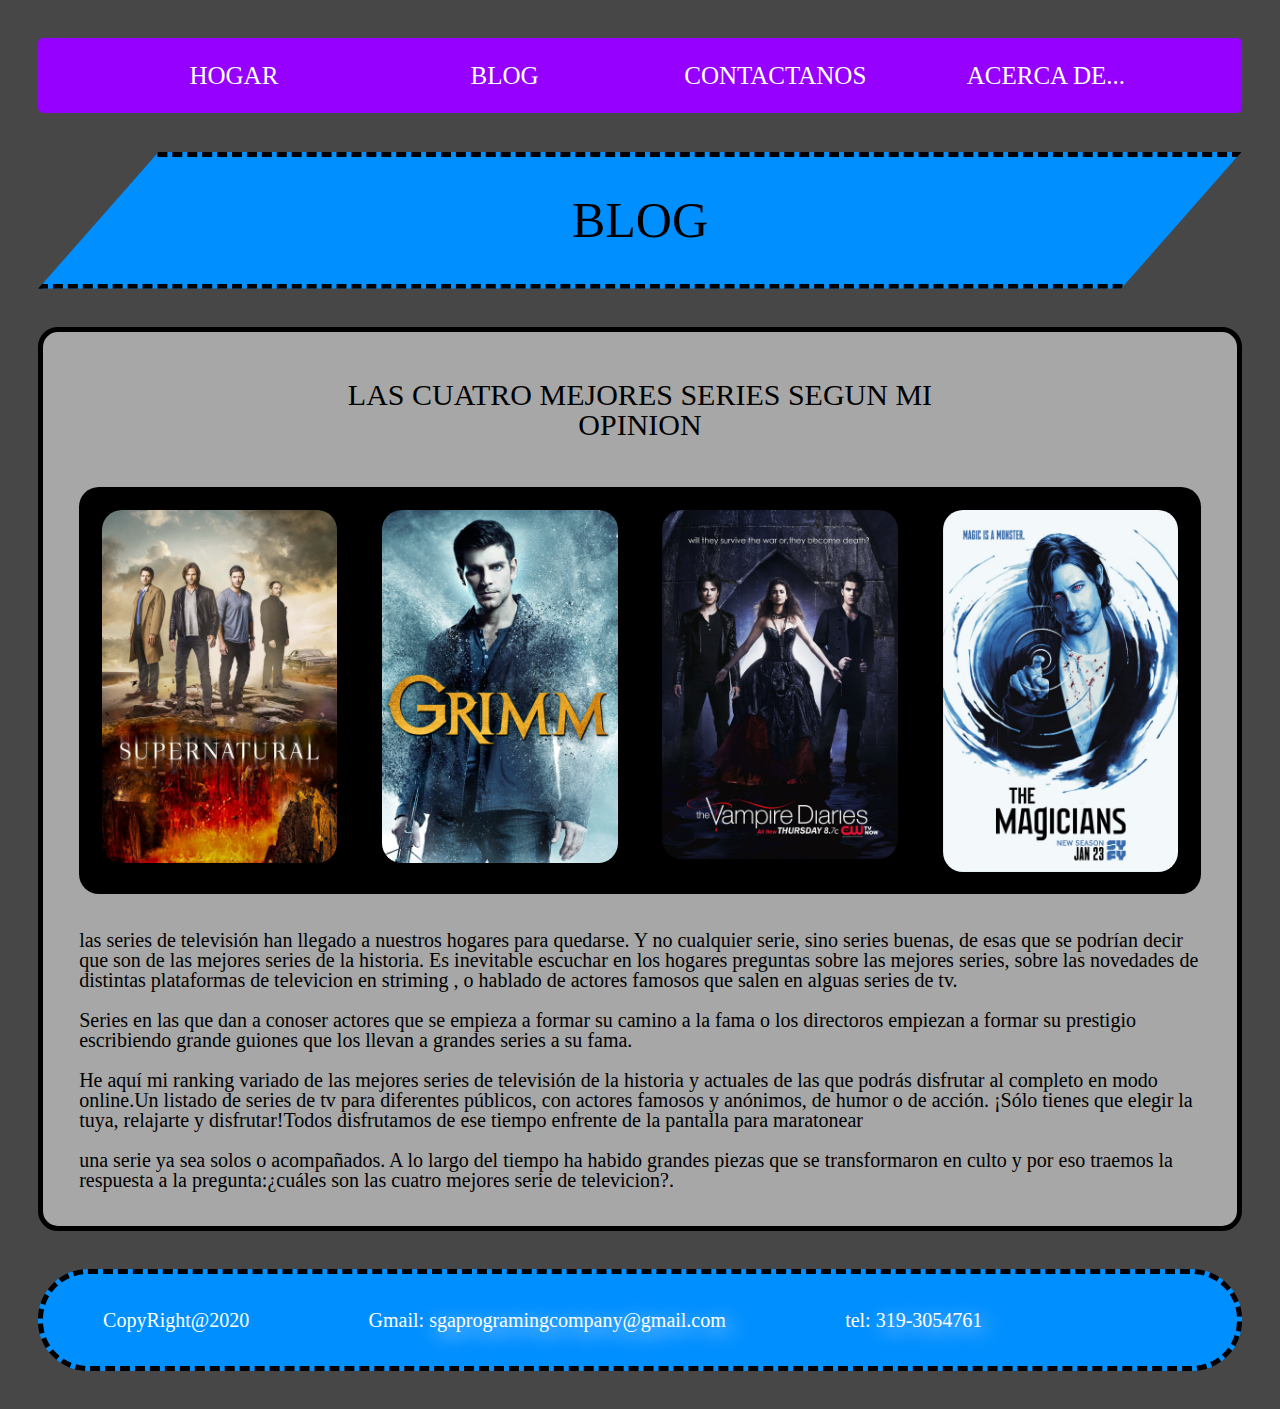
==== commit 12ab699e: "update6" ====
--- a/PAGINAS/BLOG.html
+++ b/PAGINAS/BLOG.html
@@ -4,42 +4,133 @@
 		<meta charset="utf-8"/>
 		<meta name="viewport" content="initial-scale=1.0,width=device-width"/>
 		<link rel="stylesheet" href="../HOJAS-DE-ESTILOS/RESET.css"/>
-		<link rel="stylesheet" href="../HOJAS-DE-ESTILOS/index.css"/>
 		<link rel="stylesheet" href="../HOJAS-DE-ESTILOS/BARRA-DE-NAVEGACION.css"/>
-		<title>HOGAR</title>
+		<link rel="stylesheet" href="../HOJAS-DE-ESTILOS/BLOG/BLOG.css"/>
+		<title>BLOG</title>
 	</head>
+	
 	<body>
-		<nav>
-			<p class="BARRA-DE-NAVEGACION-PARA-CELULAR-LANZADOR">
-				<a href="#MENU" class="BARRA-DE-NAVEGACION-PARA-CELULAR-ENLACES" id="ENLACE-DEL-MENU">MENU</a>
-			</p>
-		</nav>
-		<nav class="BARRA-DE-NAVEGACION-FONDO">
+		
+		
+		<div>
+			<nav>
+				<p class="BARRA-DE-NAVEGACION-PARA-CELULAR-LANZADOR">
+					<a href="#MENU" class="BARRA-DE-NAVEGACION-PARA-CELULAR-ENLACES" id="ENLACE-DEL-MENU">MENU</a>
+				</p>
+			</nav>
+
+			<nav class="BARRA-DE-NAVEGACION-FONDO">
 			<ul class="BARRA-DE-NAVEGACION-FONDO2">
-				<li class="BARRA-DE-NAVEGACION-CONTENIDO"><a href="../index.html">HOGAR</a></li>
-				<li class="BARRA-DE-NAVEGACION-CONTENIDO"><a>BLOG</a></li>
-				<li class="BARRA-DE-NAVEGACION-CONTENIDO"><a>CONTACTANOS</a></li>
-				<li class="BARRA-DE-NAVEGACION-CONTENIDO"><a>ACERCA DE...</a></li>
+				<li class="BARRA-DE-NAVEGACION-CONTENIDO">
+					<a class="BARRA-DE-NAVEGACION-ENLACES" href="../index.html">HOGAR</a></li>
+				<li class="BARRA-DE-NAVEGACION-CONTENIDO">
+					<a class="BARRA-DE-NAVEGACION-ENLACES" href="BLOG.html">BLOG</a></li>
+				<li class="BARRA-DE-NAVEGACION-CONTENIDO">
+					<a class="BARRA-DE-NAVEGACION-ENLACES" href="CONTACTANOS.html">CONTACTANOS</a></li>
+				<li class="BARRA-DE-NAVEGACION-CONTENIDO">
+					<a class="BARRA-DE-NAVEGACION-ENLACES" >ACERCA DE...</a></li>
 			</ul>
 		</nav>
+		</div>
 		
-		<nav>
-			<ul id="MENU" class="BARRA-DE-NAVEGACION-PARA-CELULAR-FONDO">
-				<li class="BARRA-DE-NAVEGACION-PARA-CELULAR-CONTENIDO">HOGAR</li>
-				<li class="BARRA-DE-NAVEGACION-PARA-CELULAR-CONTENIDO">BLOG</li>
-				<li class="BARRA-DE-NAVEGACION-PARA-CELULAR-CONTENIDO">CONTACTANOS</li>
-				<li class="BARRA-DE-NAVEGACION-PARA-CELULAR-CONTENIDO">ACERCA DE...</li>
-			</ul>
-		</nav>
-		<footer class="PIE-DE-PAGINA-CONTENEDOR">
-			<p class="PIE-DE-PAGINA-CONTENIDO">CopyRight@2020</p> 
-			<p class="PIE-DE-PAGINA-CONTENIDO">Gmail:
-				<a class="PIE-DE-PAGINA-ENLASES" href="mailto:sgaprogramingcompany@gmail.com">sgaprogramingcompany@gmail.com</a>
+		
+		
+		<div>
+			<header>
+				<h1 class="TITULO-PRINCIPAL">BLOG</h1>
+			</header>
+			<div>
+				<a class="ENLASES" href="BLOG/BLOG-MEJORES-SERIES.html">
+					<div class="CONTENEDOR-DE-ARTICULOS-BLOG">
+						<header class="TITULO-ARTICULO-BLOG">
+							<h2>LAS CUATRO MEJORES SERIES SEGUN MI OPINION</h2>
+						</header>
+						<figure class="CONTENEDOR-DE-FOTOS-BLOG">
+							<img class="COLLAGE-FOTOS-BLOG" src="../IMAGENES/01.jpg" alt="POSTER DE SUPERNATURAL"/>
+							<img class="COLLAGE-FOTOS-BLOG" src="../IMAGENES/02.jpg" alt="POSTER DE THE GRIMM"/>
+							<img class="COLLAGE-FOTOS-BLOG" src="../IMAGENES/03.jpg" alt="POSTER DE THE DARIES VAMPIRE"/>
+							<img class="COLLAGE-FOTOS-BLOG" src="../IMAGENES/04.jpg" alt="POSTER DE THE MAGICIANS"/>
+						</figure>
+						<p class="CONTENIDO-BLOG">
+							las series de televisión han llegado a nuestros hogares para quedarse. 
+							Y no cualquier serie, sino series buenas, de esas que se podrían decir
+							que son de las mejores series de la historia. Es inevitable escuchar en
+							los hogares preguntas sobre las mejores series, sobre las novedades de
+							distintas plataformas de televicion en  striming , o hablado de actores 
+							famosos que salen en alguas series de tv.<br>
+
+							<br>Series en las que dan a conoser actores que se empieza a formar su camino
+							a la fama o los directoros empiezan a formar su prestigio escribiendo grande 
+							guiones que los llevan a grandes series a su fama.<br>
+
+							<br>He aquí mi ranking variado de las mejores series de televisión de la 
+							historia y actuales de las que podrás disfrutar al completo en modo 
+							online.Un listado de series de tv para diferentes públicos, con actores 
+							famosos y anónimos, de humor o de acción. ¡Sólo tienes que elegir la tuya, 
+							relajarte y disfrutar!Todos disfrutamos de ese tiempo enfrente de la pantalla 
+							para maratonear<br>
+
+							<br>una serie ya sea solos o acompañados. A lo largo del tiempo ha habido 
+							grandes piezas que se transformaron en culto y por eso traemos la respuesta 
+							a la pregunta:¿cuáles son las cuatro mejores serie de televicion?.
+						</p>
+					</div>
+				</a>
+			</div>
+		</div>
+		
+		
+		
+		<div>
+			<nav>
+				<ul id="MENU" class="BARRA-DE-NAVEGACION-PARA-CELULAR-FONDO">
+					<li class="BARRA-DE-NAVEGACION-PARA-CELULAR-CONTENIDO">
+
+
+						<a class="BARRA-DE-NAVEGACION-PARA-CELULAR-ENLACES" href="../index.html">HOGAR</a>
+
+
+					</li>
+
+					<li class="BARRA-DE-NAVEGACION-PARA-CELULAR-CONTENIDO">
+
+
+						<a class="BARRA-DE-NAVEGACION-PARA-CELULAR-ENLACES" href="BLOG.html">BLOG</a>
+
+
+					</li>
+					<li class="BARRA-DE-NAVEGACION-PARA-CELULAR-CONTENIDO">
+
+
+						<a class="BARRA-DE-NAVEGACION-PARA-CELULAR-ENLACES" href="CONTACTANOS.html">CONTACTANOS</a>
+
+
+					</li>
+
+					<li class="BARRA-DE-NAVEGACION-PARA-CELULAR-CONTENIDO">
+
+
+						<a class="BARRA-DE-NAVEGACION-PARA-CELULAR-ENLACES">ACERCA DE...</a>
+
+
+					</li>
+
+				</ul>
+			</nav>
+
+			<footer class="PIE-DE-PAGINA-CONTENEDOR">
+				<p class="PIE-DE-PAGINA-CONTENIDO">CopyRight@2020</p> 
+				<p class="PIE-DE-PAGINA-CONTENIDO">Gmail:
+					<a class="PIE-DE-PAGINA-ENLASES" href="mailto:sgaprogramingcompany@gmail.com">sgaprogramingcompany@gmail.com</a>
 				</p>
-			<p class="PIE-DE-PAGINA-CONTENIDO">tel:
-				<a class="PIE-DE-PAGINA-ENLASES" href="tel:+573193054761">319-3054761</a>
-			</p>
-		</footer>
-		<script src="SCRIPTS/MENU-CELULAR.js"></script>	
+				<p class="PIE-DE-PAGINA-CONTENIDO">tel:
+					<a class="PIE-DE-PAGINA-ENLASES" href="tel:+573193054761">319-3054761</a>
+				</p>
+			</footer>
+
+			<script src="../SCRIPTS/MENU-CELULAR.js"></script>
+		</div>
+		
+		
 	</body>
 </html>--- a/HOJAS-DE-ESTILOS/BARRA-DE-NAVEGACION.css
+++ b/HOJAS-DE-ESTILOS/BARRA-DE-NAVEGACION.css
@@ -1,10 +1,3 @@
-@font-face{
- font-family: "Marbles Trick 1_PersonalUseOnly";
- src: url(FUENTES/Marbles_Trick 1_PersonalUseOnly.ttf) format("TrueType");
- font-weight: normal;
- font-style: normal;
-}
-
 /*
 --------------------------------------------------------------
 ----------------        BARRA PARA PC       ------------------
@@ -47,6 +40,10 @@
 	transition: color 1s;
 	transition: font-size 1s;
 }
+.BARRA-DE-NAVEGACION-ENLACES:any-link{
+	color: #ffffff;
+	text-decoration: none;
+}
 
 
 /*
@@ -115,6 +112,7 @@
 	color: #ffffff;
 	text-shadow: 5px 5px 20px #ffffff;
 	text-decoration: none;
+
 }
 
 
@@ -174,6 +172,8 @@
 	.PIE-DE-PAGINA-CONTENIDO{
 		float: left;
 	}
+}
+@media screen and (max-width: 449px){
 	.js .BARRA-DE-NAVEGACION-PARA-CELULAR-FONDO{
 		max-height: 0;
 		overflow: hidden;
--- a/HOJAS-DE-ESTILOS/BLOG/BLOG.css
+++ b/HOJAS-DE-ESTILOS/BLOG/BLOG.css
@@ -0,0 +1,117 @@
+/*
+--------------------------------------------------------------
+----------------     TITULO DE SECCION      ------------------
+--------------------------------------------------------------
+*/
+
+
+.TITULO-PRINCIPAL{
+	width: 94%;
+	margin: 3%;
+	text-align: center;
+	background-color: #008FFF;
+	border: 5px dashed #000000;
+	padding: 3%;
+	font-family: "Marbles Trick 1_PersonalUseOnly";
+	font-size: 50px;
+	clip-path: polygon(10% 0%, 100% 0%, 90% 100%, 0% 100%);
+}
+
+
+/*
+--------------------------------------------------------------
+----------------          ARTICULOS         ------------------
+--------------------------------------------------------------
+*/
+
+
+.CONTENEDOR-DE-ARTICULOS-BLOG{
+	width: 94%;
+	margin: 3%;
+	background-color: #A7A7A7;
+	border: 5px solid #000000;
+	border-radius: 20px;
+}
+.TITULO-ARTICULO-BLOG{
+	padding: 1%;
+	border-radius: 15px;
+	width: 60%;
+	margin: 3% 20%;
+	font-family: "Marbles Trick 1_PersonalUseOnly";
+	text-align: center;
+	font-size: 30px;
+}
+.CONTENEDOR-DE-FOTOS-BLOG{
+	width: 94%;
+	margin: 0% 3%;
+	overflow: hidden;
+	background-color: #000000;
+	border-radius: 20px;
+}
+.COLLAGE-FOTOS-BLOG{
+	max-width: 100%;
+	float: left;
+	width: 21%;
+	margin: 2%;
+	border-radius: 20px;
+}
+.CONTENIDO-BLOG{
+	width: 94%;
+	margin: 3%;
+	font-family: "Marbles Trick 1_PersonalUseOnly";
+	font-size: 20px;
+}
+.ENLASES:any-link{
+	color: #000000;
+	text-decoration: none;
+}
+
+
+
+@media screen and (max-width: 550px){
+	.TITULO-PRINCIPAL{
+		font-size: 40px;
+	}
+}
+@media screen and (max-width: 530px){
+	.TITULO-ARTICULO-BLOG{
+		font-size: 27px;
+	}
+}
+@media screen and (max-width: 480px){
+	.TITULO-ARTICULO-BLOG{
+		font-size: 25px;
+	}
+	.CONTENIDO-BLOG{
+		font-size: 17px;
+	}
+}
+@media screen and (max-width: 450px){
+	.COLLAGE-FOTOS-BLOG{
+		width: 46%
+	}
+}
+@media screen and (max-width: 445px){
+	.TITULO-ARTICULO-BLOG{
+		font-size: 23px;
+	}
+}
+@media screen and (max-width: 410px){
+	.TITULO-ARTICULO-BLOG{
+		font-size: 20px;
+		padding: 0px;
+		margin: 5% auto;
+		width: 90%;
+	}
+	.CONTENIDO-BLOG{
+		font-size: 15px;
+	}
+}
+@media screen and (max-width: 280px){
+	.TITULO-ARTICULO-BLOG{
+		font-size: 17px;
+	}
+	.CONTENIDO-BLOG{
+		font-size: 10px;
+	}
+}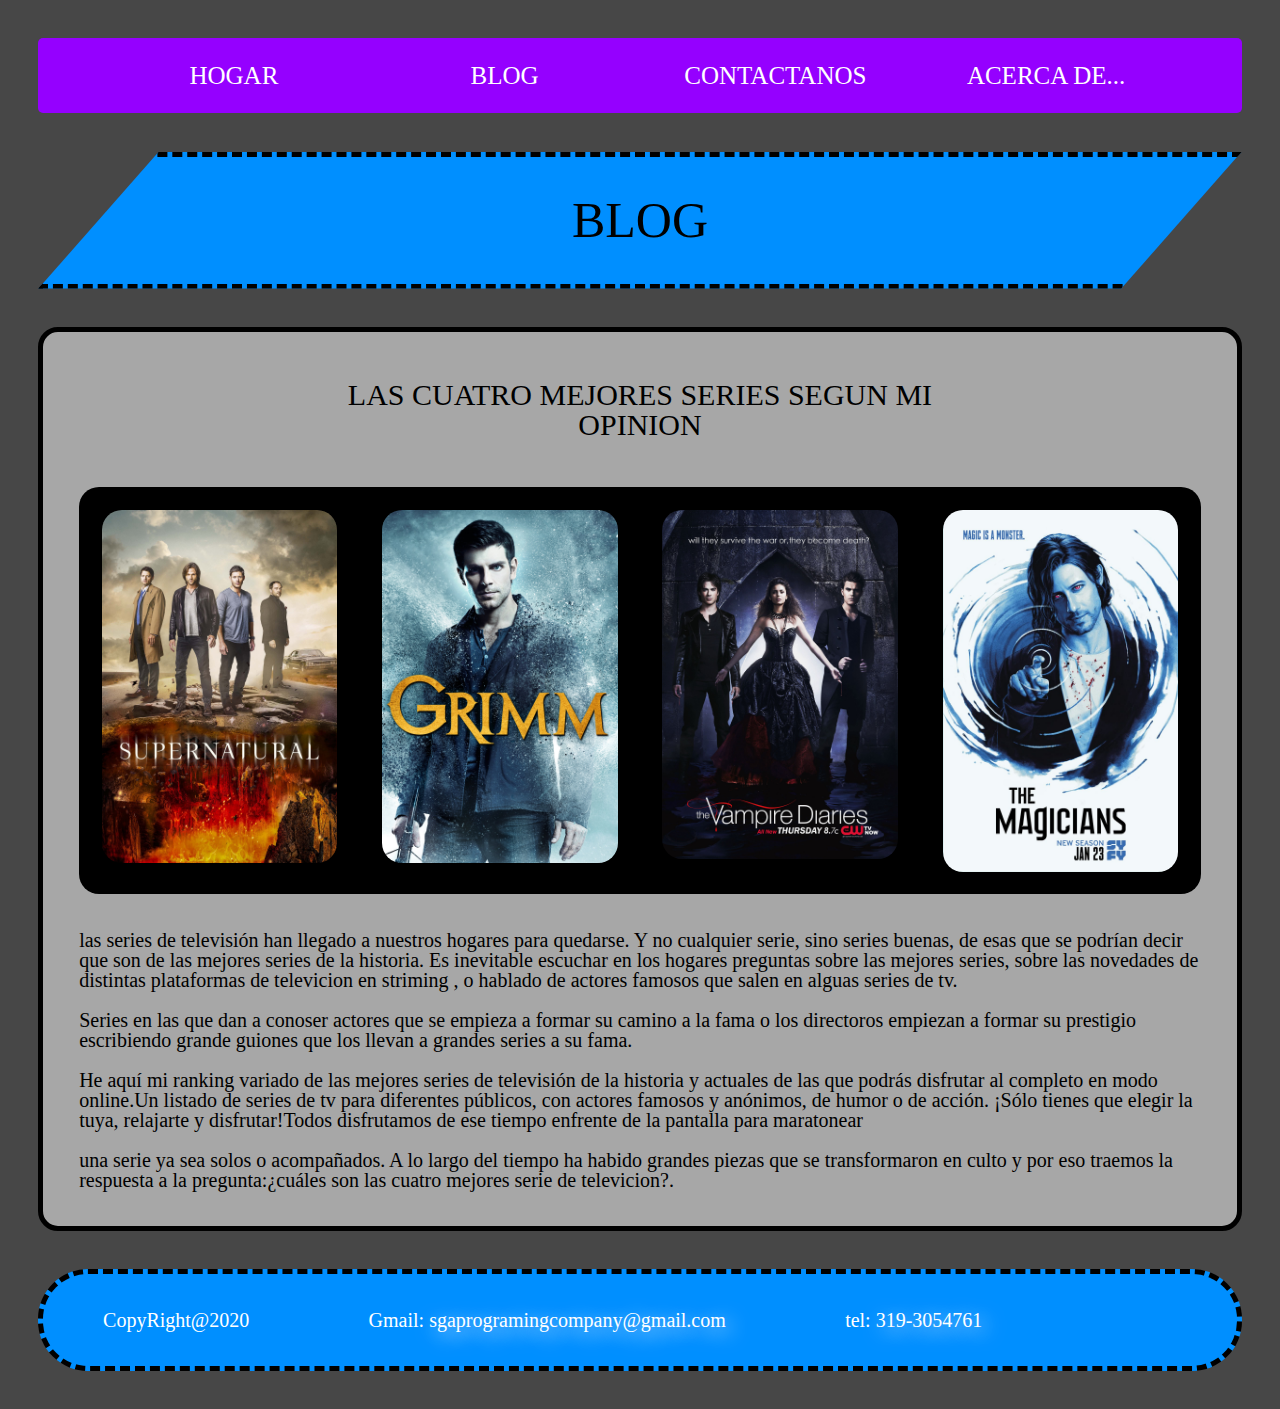
==== commit ce211a9b: "update8" ====
--- a/PAGINAS/BLOG.html
+++ b/PAGINAS/BLOG.html
@@ -20,17 +20,26 @@
 			</nav>
 
 			<nav class="BARRA-DE-NAVEGACION-FONDO">
-			<ul class="BARRA-DE-NAVEGACION-FONDO2">
-				<li class="BARRA-DE-NAVEGACION-CONTENIDO">
-					<a class="BARRA-DE-NAVEGACION-ENLACES" href="../index.html">HOGAR</a></li>
-				<li class="BARRA-DE-NAVEGACION-CONTENIDO">
-					<a class="BARRA-DE-NAVEGACION-ENLACES" href="BLOG.html">BLOG</a></li>
-				<li class="BARRA-DE-NAVEGACION-CONTENIDO">
-					<a class="BARRA-DE-NAVEGACION-ENLACES" href="CONTACTANOS.html">CONTACTANOS</a></li>
-				<li class="BARRA-DE-NAVEGACION-CONTENIDO">
-					<a class="BARRA-DE-NAVEGACION-ENLACES" >ACERCA DE...</a></li>
-			</ul>
-		</nav>
+				<ul class="BARRA-DE-NAVEGACION-FONDO2">
+
+					<li class="BARRA-DE-NAVEGACION-CONTENIDO">
+						<a class="BARRA-DE-NAVEGACION-ENLACES" href="../index.html">HOGAR</a>
+					</li> 
+
+					<li class="BARRA-DE-NAVEGACION-CONTENIDO">
+						<a class="BARRA-DE-NAVEGACION-ENLACES" href="BLOG.html">BLOG</a>
+					</li>
+
+					<li class="BARRA-DE-NAVEGACION-CONTENIDO">
+						<a class="BARRA-DE-NAVEGACION-ENLACES" href="CONTACTANOS.html">CONTACTANOS</a>
+					</li>
+
+					<li class="BARRA-DE-NAVEGACION-CONTENIDO">
+						<a class="BARRA-DE-NAVEGACION-ENLACES" href="ACERCA-DE.html">ACERCA DE...</a>
+					</li>
+
+				</ul>
+			</nav>
 		</div>
 		
 		
@@ -83,46 +92,36 @@
 		
 		<div>
 			<nav>
+
 				<ul id="MENU" class="BARRA-DE-NAVEGACION-PARA-CELULAR-FONDO">
+
 					<li class="BARRA-DE-NAVEGACION-PARA-CELULAR-CONTENIDO">
-
-
 						<a class="BARRA-DE-NAVEGACION-PARA-CELULAR-ENLACES" href="../index.html">HOGAR</a>
-
-
 					</li>
 
 					<li class="BARRA-DE-NAVEGACION-PARA-CELULAR-CONTENIDO">
-
-
 						<a class="BARRA-DE-NAVEGACION-PARA-CELULAR-ENLACES" href="BLOG.html">BLOG</a>
-
-
-					</li>
-					<li class="BARRA-DE-NAVEGACION-PARA-CELULAR-CONTENIDO">
-
-
-						<a class="BARRA-DE-NAVEGACION-PARA-CELULAR-ENLACES" href="CONTACTANOS.html">CONTACTANOS</a>
-
-
 					</li>
 
 					<li class="BARRA-DE-NAVEGACION-PARA-CELULAR-CONTENIDO">
+						<a class="BARRA-DE-NAVEGACION-PARA-CELULAR-ENLACES" href="CONTACTANOS.html">CONTACTANOS</a>
+					</li>
 
-
-						<a class="BARRA-DE-NAVEGACION-PARA-CELULAR-ENLACES">ACERCA DE...</a>
-
-
+					<li class="BARRA-DE-NAVEGACION-PARA-CELULAR-CONTENIDO">
+						<a class="BARRA-DE-NAVEGACION-PARA-CELULAR-ENLACES" href="ACERCA-DE.html">ACERCA DE...</a>
 					</li>
 
 				</ul>
 			</nav>
 
 			<footer class="PIE-DE-PAGINA-CONTENEDOR">
-				<p class="PIE-DE-PAGINA-CONTENIDO">CopyRight@2020</p> 
+
+				<p class="PIE-DE-PAGINA-CONTENIDO">CopyRight@2020</p>
+
 				<p class="PIE-DE-PAGINA-CONTENIDO">Gmail:
 					<a class="PIE-DE-PAGINA-ENLASES" href="mailto:sgaprogramingcompany@gmail.com">sgaprogramingcompany@gmail.com</a>
 				</p>
+
 				<p class="PIE-DE-PAGINA-CONTENIDO">tel:
 					<a class="PIE-DE-PAGINA-ENLASES" href="tel:+573193054761">319-3054761</a>
 				</p>
--- a/HOJAS-DE-ESTILOS/BARRA-DE-NAVEGACION.css
+++ b/HOJAS-DE-ESTILOS/BARRA-DE-NAVEGACION.css
@@ -13,6 +13,7 @@
 	overflow: hidden;
 }
 .BARRA-DE-NAVEGACION-FONDO2{
+	display: flex;
 	padding: 15px 5%;
 	overflow: hidden;
 }
@@ -26,6 +27,7 @@
 	color: #ffffff;
 	width: 20%;
 	margin: 0px 2.5%;
+	flex-grow: 1;
 }
 .BARRA-DE-NAVEGACION-CONTENIDO:hover{
 	background-color: #008FFF;
